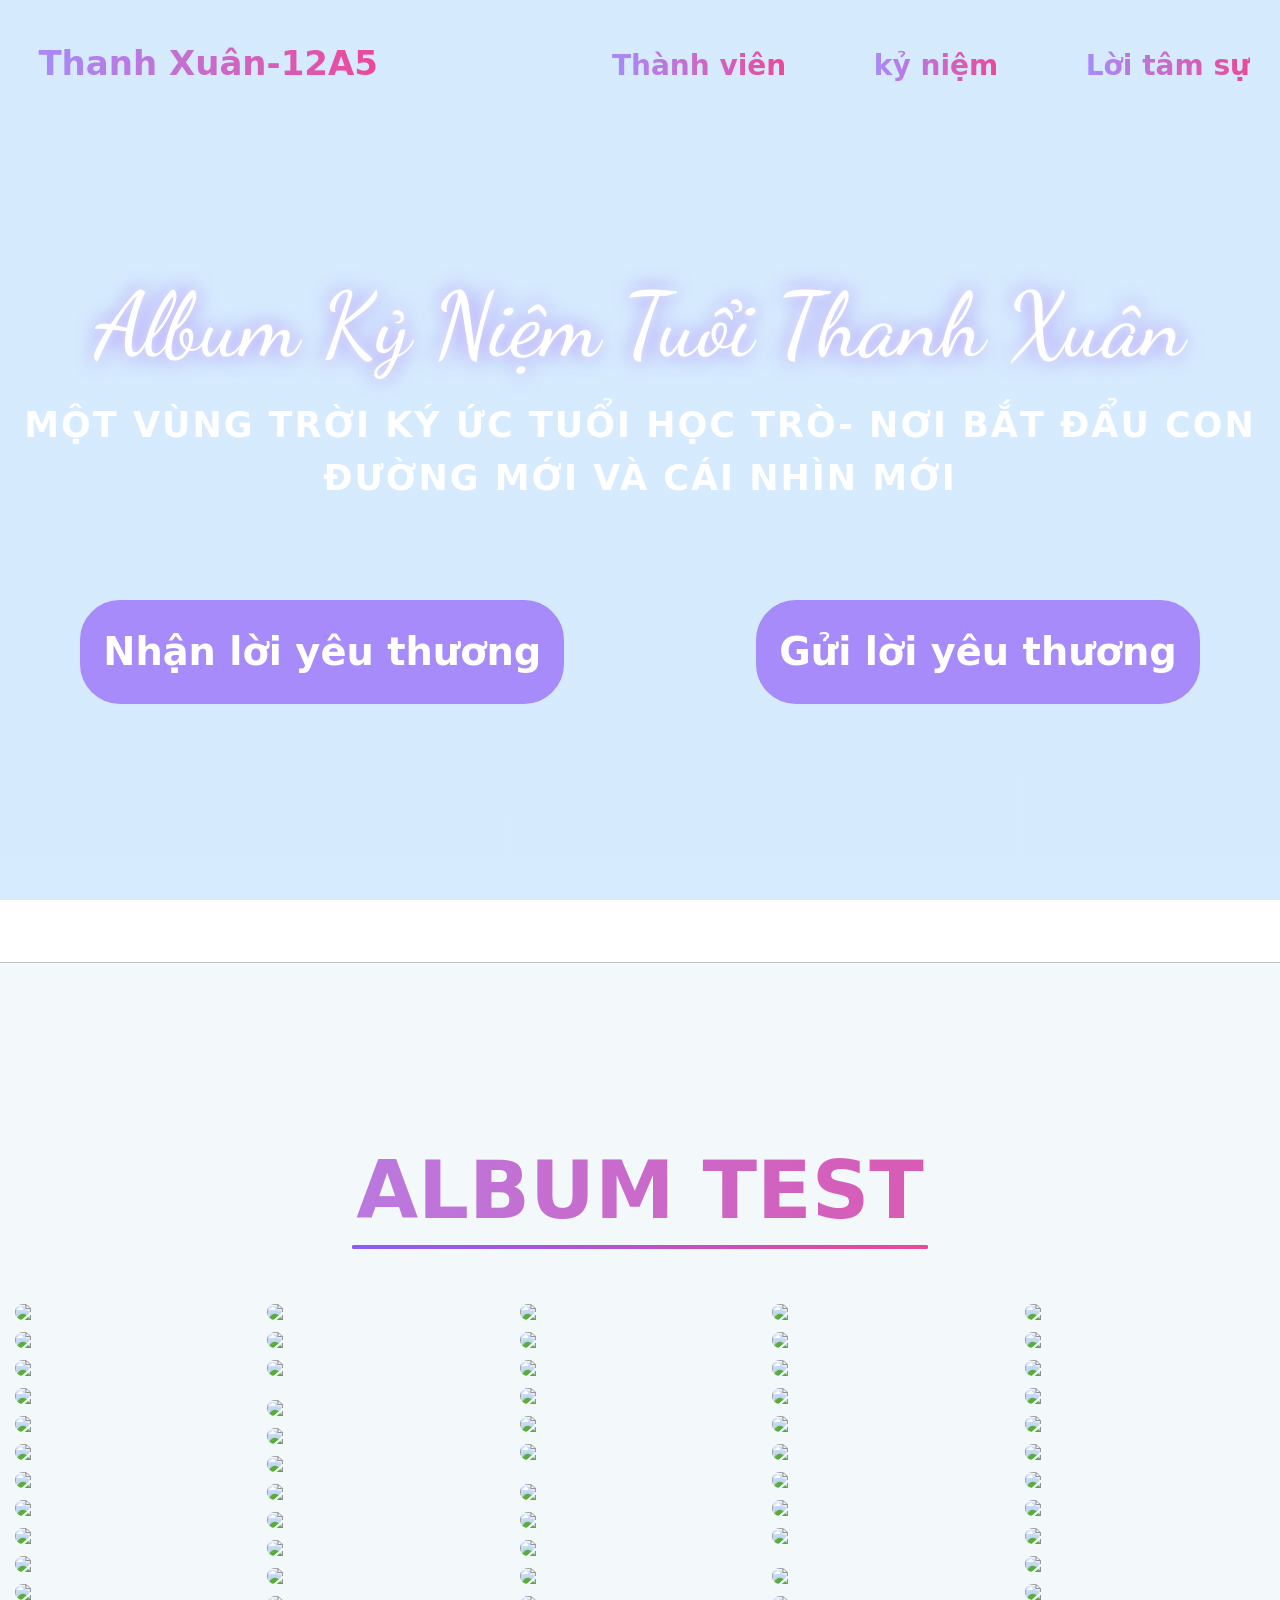
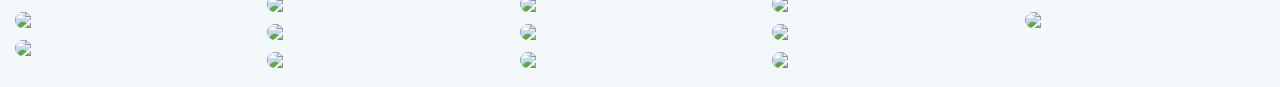
==== Testtyle.html @ 47350504 "Add files via upload" ====
<!doctype html>
<html lang="vi">
    <head>
        <meta charset="UTF-8" />
        <meta name="viewport" content="width=device-width, inital-scale=1.0" />
        <link
            href="https://cdn.jsdelivr.net/npm/bootstrap@5.3.3/dist/css/bootstrap.min.css"
            rel="stylesheet"
        />
        <script src="https://cdn.jsdelivr.net/npm/bootstrap@5.3.3/dist/js/bootstrap.bundle.min.js"></script>
        <script src="dt/suger-dev.js"></script>
        <script src="https://cdn.jsdelivr.net/npm/eruda"></script>
        <script>
            eruda.init();
        </script>
        <script src="script.js"></script>
        <link
            href="https://fonts.googleapis.com/css2?family=Dancing+Script:wght@700&family=Quicksand:wght@400;600;700&display=swap"
            rel="stylesheet"
        />
        <link
            rel="stylesheet"
            href="https://cdnjs.cloudflare.com/ajax/libs/highlight.js/11.9.0/styles/atom-one-dark.min.css"
        />
        <script src="https://cdnjs.cloudflare.com/ajax/libs/highlight.js/11.9.0/highlight.min.js"></script>
        <link rel="stylesheet" href="Style.css" />
        <script src="script.js"></script>
    </head>
    <style>
        body {
            background-image:
                linear-gradient(
                    rgba(148, 201, 251, 0.38),
                    rgba(148, 202, 251, 0.38)
                ),
                url("images/cunhantungmu.jpg");
            background-repeat: no-repeat;
            background-attachment: fixed;
            background-position: center;
            background-size: cover;
        }
        /* BỐ CỤC TỶ LỆ MÀN HÌNH VÀ HIỆU ỨNG*/

        .nen {
            background-color: #f3f9fb;
        }
        /* PHẦN NAVBAR */
        .navbar {
            border: 0px solid;
            margin-top: clamp(10px, 3vw, 30px);
            margin-right: clamp(5px, 3vw, 30px);
            margin-left: clamp(5px, 3vw, 50px);
            font-size: clamp(18px, 3vw, 34px);
        }
        .danhsach {
            margin-left: clamp(5px, 6vw, 160px);
            font-size: clamp(12px, 3vw, 24px);
        }

        .link {
            background: linear-gradient(to right, #a78bfa, #ec4899);
            -webkit-background-clip: text;
            -webkit-text-fill-color: transparent;
            text-decoration: none;
        }
        .danhsach {
            font-size: clamp(8px, 3vw, 28px);
            font-weight: 560;
        }

        /* CHỮ H1 */
        h1 {
            text-align: center;
            font-family: "Dancing Script", cursive;
            font-size: clamp(45px, 7vw, 150px);
            color: #fff;
            text-shadow:
                0 0 10px rgba(255, 255, 255, 0.5),
                0 0 20px rgba(139, 92, 246, 0.8);
            margin-bottom: 10px;
            z-index: 2;
            animation: fadeInUp 1.2s ease-out;
        }
        #duoichutieude {
            text-align: center;
            font-size: clamp(12px, 3vw, 35px);
            font-weight: 600;
            letter-spacing: 2px;
            color: white;
            text-transform: uppercase;
            margin-top: 10px;
        }
        .chutieude {
            z-index: 2;
            animation: fadeInUp 1.2s ease-out;
            position: relative;
            width: 100%;
            height: 100vh;
            display: flex;
            flex-direction: column;
            justify-content: center;
            align-items: center;
            text-align: center;
            z-index: 999;
        }
        .loiyeuthuong {
            display: inline-flex;
            gap: 15vw;
            margin-top: clamp(10px, 8vw, 80px);
            color: white;
        }
        .bamloiyeuthuong {
            border: solid #a78bfa;
            padding: clamp(2px, 2vw, 20px);
            border-radius: clamp(10px, 8vw, 40px);
            background-color: #a78bfa;
            display: flex;
            display: inline-block;
        }
        .linkloiyeuthuong {
            color: white;
            font-size: clamp(14px, 3vw, 40px);
        }

        @keyframes fadeInUp {
            from {
                opacity: 0;
                transform: translateY(30px);
            }
            to {
                opacity: 1;
                transform: translateY(0);
            }
        }

        /*  CHỮ THƯỚC PHIM KỶ NIỆM */
        hr {
            background-color: #f3f9fb;
        }
        .thuocphimkyniem {
            margin-top: clamp(80px, 20vw, 180px);
            text-align: center;
            font-size: clamp(30px, 7vw, 80px);
            margin-bottom: 50px;
            position: relative;
            font-weight: 700;
            background: linear-gradient(to right, #a78bfa, #ec4899);
            -webkit-background-clip: text;
            -webkit-text-fill-color: transparent;
        }
        .thuocphimkyniem::after {
            content: "";
            position: absolute;
            bottom: -10px;
            left: 50%;
            transform: translateX(-50%);
            width: clamp(250px, 45vw, 600px);
            height: 4px;
            background: linear-gradient(to right, #8b5cf6, #ec4899);
            border-radius: 5px;
        }

        /* PHẦN ALBUM */

        /* ==========================================================================
           1. CẤU HÌNH MẶC ĐỊNH CHO ĐIỆN THOẠI (Bề ngang khối ảnh tầm 300px)
           ========================================================================== */
        .masonry-gallery {
            margin-top: clamp(200px, 10vw, 500px);
            column-count: 3; /* Trên điện thoại hiển thị 3 cột nhỏ gọn */
            column-gap: 6px; /* Khoảng cách giữa các cột */
            max-width: 450px; /* Giới hạn bề ngang trên điện thoại */
            margin: 0 auto; /* Căn giữa album ra giữa màn hình */
            padding: 6px;
            
        }

        /* Định dạng ảnh dùng chung cho cả điện thoại và máy tính */
        .masonry-gallery img {
            display: block;
            width: 100%; /* Ảnh luôn vừa khít theo cột */
            height: auto; /* Chiều cao tự động để xếp gạch giống mẫu */
            margin-bottom: 6px; /* Khoảng cách dưới của mỗi ảnh */
            border-radius: 6px; /* Bo góc ảnh */
            break-inside: avoid; /* Ngăn ảnh bị cắt đôi khi chuyển cột */
            transition: transform 0.2s ease; /* Hiệu ứng mượt mà khi di chuột */
        }

        /* ==========================================================================
           2. CẤU HÌNH TỰ ĐỘNG THAY ĐỔI KHI LÊN MÀN HÌNH MÁY TÍNH (LAPTOP / PC)
           ========================================================================== */
        @media (min-width: 769px) {
            .masonry-gallery {
                column-count: 5; /* Lên máy tính tự động tăng lên thành 5 cột to đẹp */
                column-gap: 12px; /* Khoảng cách giữa các cột rộng rãi hơn */
                max-width: 1500px; /* Lên máy tính tự động nở rộng bề ngang ra 1000px */
                padding: 15px;
            }

            .masonry-gallery img {
                margin-bottom: 12px; /* Tăng khoảng cách dưới của ảnh trên máy tính */
                border-radius: 12px; /* Ảnh to hơn thì bo góc lớn hơn nhìn sẽ sang hơn */
            }

            /* Hiệu ứng phóng to nhẹ khi người dùng dùng chuột máy tính rê vào ảnh */
            .masonry-gallery img:hover {
                transform: scale(1.13);
                box-shadow: 0 4px 12px rgba(158, 50, 168, 0.9);
                cursor: pointer;
            }
        }
        /* ==========================================================================
           HIỆU ỨNG KHI NHẤN (CLICK/TOUCH) VÀO ẢNH
           ========================================================================== */

        /* Áp dụng cho cả điện thoại và máy tính */
        .masonry-gallery img:active {
            transform: scale(
                1.3
            ) !important; /* Thu nhỏ ảnh lại 5% tạo cảm giác nhấn nút */
            opacity: 0.8; /* Làm mờ ảnh đi một chút (còn 80% độ đậm) */
            transition: transform 0.1s ease; /* Tốc độ lún xuống cực nhanh để tạo độ nhạy */
            box-shadow: 0 4px 12px rgba(158, 50, 168, 0.9);
            cursor: pointer;
        }
    </style>
    <body>
        <div class="navbar">
            <a class="link" href="index.html"><b>Thanh Xuân-12A5</b></a>
            <div>
                <a class="link danhsach" href="">Thành viên</a>
                <a class="link danhsach" href="">kỷ niệm</a>
                <a class="link danhsach" href="">Lời tâm sự</a>
            </div>
        </div>

        <!-- CHỮ TIÊU ĐỀ ĐẦU TRANG  -->
        <div class="chutieude">
            <h1 class="chuthanhxuan">Album Kỷ Niệm Tuổi Thanh Xuân</h1>
            <p id="duoichutieude">
                Một vùng trời ký ức tuổi học trò- nơi bắt đẩu con đường mới và
                cái nhìn mới
            </p>
            <div class="loiyeuthuong">
                <a class="linkloiyeuthuong" href=""
                    ><p class="bamloiyeuthuong">
                        <b>Nhận lời yêu thương</b>
                    </p></a
                >
                <a class="linkloiyeuthuong" href=""
                    ><p class="bamloiyeuthuong"><b>Gửi lời yêu thương</b></p></a
                >
            </div>
        </div>
        <div class="nen">
            <!--CHỮ THƯỚC PHIM KỶ NIỆM  -->
            <div><hr /></div>
            <div class="thuocphimkyniem">
                <h2 class="thuocphimkyniem">ALBUM TEST</h2>
            </div>

            <!--PHẦN ALBTUM-->
            <div class="masonry-gallery">
                <div class="grid-item">
                    <img class="grid-item" src="images/calopnv.jpg" />
                </div>
                <div class="grid-item">
                    <img class="grid-item" src="images/cunhantungmu.jpg" />
                </div>
                <div class="grid-item">
                    <img class="grid-item" src="images/loahuongvaoco.jpg" />
                </div>
                <div class="grid-item">
                    <img class="grid-item" src="images/Luong1.jpg" />
                </div>
                <div class="grid-item">
                    <img class="grid-item" src="images/Toan1.jpg" />
                </div>
                <div class="grid-item">
                    <img class="grid-item" src="images/DucAnh1.jpg" />
                </div>
                <div class="grid-item">
                    <img class="grid-item" src="images/toi1.jpg" />
                </div>
                <div class="grid-item">
                    <img class="grid-item" src="images/toi2.jpg" />
                </div>
                <div class="grid-item">
                    <img class="grid-item" src="images/calopnv.jpg" />
                </div>
                <div class="grid-item">
                    <img class="grid-item" src="images/cunhantungmu.jpg" />
                </div>
                <div class="grid-item">
                    <img class="grid-item" src="images/loahuongvaoco.jpg" />
                </div>
                <div class="grid-item">
                    <img class="grid-item" src="images/Luong1.jpg" />
                </div>
                <div class="grid-item">
                    <img class="grid-item" src="images/Toan1.jpg" />
                </div>
                <div class="grid-item">
                    <img class="grid-item" src="images/DucAnh1.jpg" />
                </div>
                <div class="grid-item">
                    <img class="grid-item" src="images/toi1.jpg" />
                </div>
                <div class="grid-item">
                    <img class="grid-item" src="images/toi2.jpg" />
                </div>
                <div class="grid-item"><img src="phaohoadoc.jpg" alt="" /></div>
                <div class="grid-item">
                    <img class="grid-item" src="images/calopnv.jpg" />
                </div>
                <div class="grid-item">
                    <img class="grid-item" src="images/cunhantungmu.jpg" />
                </div>
                <div class="grid-item">
                    <img class="grid-item" src="images/loahuongvaoco.jpg" />
                </div>
                <div class="grid-item">
                    <img class="grid-item" src="images/Luong1.jpg" />
                </div>
                <div class="grid-item">
                    <img class="grid-item" src="images/Toan1.jpg" />
                </div>
                <div class="grid-item">
                    <img class="grid-item" src="images/DucAnh1.jpg" />
                </div>
                <div class="grid-item">
                    <img class="grid-item" src="images/toi1.jpg" />
                </div>
                <div class="grid-item">
                    <img class="grid-item" src="images/toi2.jpg" />
                </div>
                <div class="grid-item">
                    <img class="grid-item" src="images/calopnv.jpg" />
                </div>
                <div class="grid-item">
                    <img class="grid-item" src="images/cunhantungmu.jpg" />
                </div>
                <div class="grid-item">
                    <img class="grid-item" src="images/loahuongvaoco.jpg" />
                </div>
                <div class="grid-item">
                    <img class="grid-item" src="images/Luong1.jpg" />
                </div>
                <div class="grid-item">
                    <img class="grid-item" src="images/Toan1.jpg" />
                </div>
                <div class="grid-item">
                    <img class="grid-item" src="images/DucAnh1.jpg" />
                </div>
                <div class="grid-item">
                    <img class="grid-item" src="images/toi1.jpg" />
                </div>
                <div class="grid-item">
                    <img class="grid-item" src="images/toi2.jpg" />
                </div>
                <div class="grid-item"><img src="phaohoadoc.jpg" alt="" /></div>
                <div class="grid-item">
                    <img class="grid-item" src="images/calopnv.jpg" />
                </div>
                <div class="grid-item">
                    <img class="grid-item" src="images/cunhantungmu.jpg" />
                </div>
                <div class="grid-item">
                    <img class="grid-item" src="images/loahuongvaoco.jpg" />
                </div>
                <div class="grid-item">
                    <img class="grid-item" src="images/Luong1.jpg" />
                </div>
                <div class="grid-item">
                    <img class="grid-item" src="images/Toan1.jpg" />
                </div>
                <div class="grid-item">
                    <img class="grid-item" src="images/DucAnh1.jpg" />
                </div>
                <div class="grid-item">
                    <img class="grid-item" src="images/toi1.jpg" />
                </div>
                <div class="grid-item">
                    <img class="grid-item" src="images/toi2.jpg" />
                </div>
                <div class="grid-item">
                    <img class="grid-item" src="images/calopnv.jpg" />
                </div>
                <div class="grid-item">
                    <img class="grid-item" src="images/cunhantungmu.jpg" />
                </div>
                <div class="grid-item">
                    <img class="grid-item" src="images/loahuongvaoco.jpg" />
                </div>
                <div class="grid-item">
                    <img class="grid-item" src="images/Luong1.jpg" />
                </div>
                <div class="grid-item">
                    <img class="grid-item" src="images/Toan1.jpg" />
                </div>
                <div class="grid-item">
                    <img class="grid-item" src="images/DucAnh1.jpg" />
                </div>
                <div class="grid-item">
                    <img class="grid-item" src="images/toi1.jpg" />
                </div>
                <div class="grid-item">
                    <img class="grid-item" src="images/toi2.jpg" />
                </div>
                <div class="grid-item"><img src="phaohoadoc.jpg" alt="" /></div>
                <div class="grid-item">
                    <img class="grid-item" src="images/calopnv.jpg" />
                </div>
                <div class="grid-item">
                    <img class="grid-item" src="images/cunhantungmu.jpg" />
                </div>
                <div class="grid-item">
                    <img class="grid-item" src="images/loahuongvaoco.jpg" />
                </div>
                <div class="grid-item">
                    <img class="grid-item" src="images/Luong1.jpg" />
                </div>
                <div class="grid-item">
                    <img class="grid-item" src="images/Toan1.jpg" />
                </div>
                <div class="grid-item">
                    <img class="grid-item" src="images/DucAnh1.jpg" />
                </div>
                <div class="grid-item">
                    <img class="grid-item" src="images/toi1.jpg" />
                </div>
                <div class="grid-item">
                    <img class="grid-item" src="images/toi2.jpg" />
                </div>
                <div class="grid-item">
                    <img class="grid-item" src="images/calopnv.jpg" />
                </div>
                <div class="grid-item">
                    <img class="grid-item" src="images/cunhantungmu.jpg" />
                </div>
                <div class="grid-item">
                    <img class="grid-item" src="images/loahuongvaoco.jpg" />
                </div>
                <div class="grid-item">
                    <img class="grid-item" src="images/Luong1.jpg" />
                </div>
                <div class="grid-item">
                    <img class="grid-item" src="images/Toan1.jpg" />
                </div>
                <div class="grid-item">
                    <img class="grid-item" src="images/DucAnh1.jpg" />
                </div>
                <div class="grid-item">
                    <img class="grid-item" src="images/toi1.jpg" />
                </div>
                <div class="grid-item">
                    <img class="grid-item" src="images/toi2.jpg" />
                </div>
                <div class="grid-item"><img src="phaohoadoc.jpg" alt="" /></div>
            </div>
        </div>
    </body>
</html>
---- Style.css ----
body {
    background-image:
        linear-gradient(rgba(148, 201, 251, 0.38), rgba(148, 202, 251, 0.38)),
        url("images/cunhantungmu.jpg");
    background-repeat: no-repeat;
    background-attachment: fixed;
    background-position: center;
    background-size: cover;
}
.nen{ background-color: #F3F9FB; }
/* PHẦN NAVBAR */
.navbar { height: 0 !important;
    margin-top: clamp(10px, 3vw, 30px);
    margin-right: clamp(5px, 3vw, 30px);margin-left: clamp(5px, 3vw, 50px);
    font-size: clamp(18px, 3vw, 34px);
}
.danhsach { 
    margin-left: clamp(5px, 6vw, 160px);
    font-size: clamp(12px, 3vw, 24px);
   
}

.link { 
    background: linear-gradient(to right, #a78bfa, #ec4899);
    -webkit-background-clip: text;
    -webkit-text-fill-color: transparent;
    text-decoration: none;
}
.danhsach {
    font-size: clamp(8px, 3vw, 28px);
    font-weight: 560;
}

/* CHỮ H1 */
h1 {
    text-align: center;
    font-family: "Dancing Script", cursive;
    font-size: clamp(45px, 7vw, 150px);
    color: #fff;
    text-shadow:
        0 0 10px rgba(255, 255, 255, 0.5),
        0 0 20px rgba(139, 92, 246, 0.8);
    margin-bottom: 10px;
    z-index: 2;
    animation: fadeInUp 1.2s ease-out;
}
#duoichutieude {
    text-align: center;
    font-size: clamp(12px, 3vw, 35px);
    font-weight: 600;
    letter-spacing: 2px;
    color:white;
    text-transform: uppercase;
    margin-top: 10px;
}
.chutieude {
    z-index: 2;
    animation: fadeInUp 1.2s ease-out;
    position: relative;
    width: 100%;
    height: 100vh;
    display: flex;
    flex-direction: column;
    justify-content: center;
    align-items: center;
    text-align: center; z-index: 999;
}
.loiyeuthuong { display: inline-flex; gap: 15vw ; margin-top: clamp(10px,8vw,80px); color: white; }
.bamloiyeuthuong{ border:  solid #a78bfa;
padding: clamp(2px,2vw,20px); 
border-radius: clamp(10px,8vw,40px); 
background-color: #a78bfa; 
display: flex;
display: inline-block; 

}
.linkloiyeuthuong{ color: white; font-size: clamp(14px, 3vw, 40px);
}

@keyframes fadeInUp {
    from {
        opacity: 0;
        transform: translateY(30px);
    }
    to {
        opacity: 1;
        transform: translateY(0);
    }
}

/*  CHỮ THƯỚC PHIM KỶ NIỆM */
hr { background-color: #F3F9FB ;}
.thuocphimkyniem { margin-top:clamp(80px ,20vw,180px);
    text-align: center;
    font-size: clamp(40px, 7vw, 80px);
    margin-bottom: 50px;
    position: relative;
    font-weight: 700;
    background: linear-gradient(to right, #a78bfa, #ec4899);
    -webkit-background-clip: text;
    -webkit-text-fill-color: transparent;
}
.thuocphimkyniem::after {
    content: "";
    position: absolute;
    bottom: -10px;
    left: 50%;
    transform: translateX(-50%);
    width: clamp(250px, 45vw, 600px);
    height: 4px;
    background: linear-gradient(to right, #8b5cf6, #ec4899);
    border-radius: 5px;
}

/* PHẦN ALBUM */
.test { margin-bottom: 20px;
    width: clamp(350px, 50vw, 400px);

    border-radius: 10px;
    cursor: pointer;
    transition: all 1s ease;
}

.anhtesst {
    align-items: center;
    gap: clamp(10px, 5vw, 40px);
    justify-content: center;
    display: flex;
    flex-wrap: wrap;
}
.khoianhtest {
    margin-top: clamp(70px, 20vw, 170px);
}
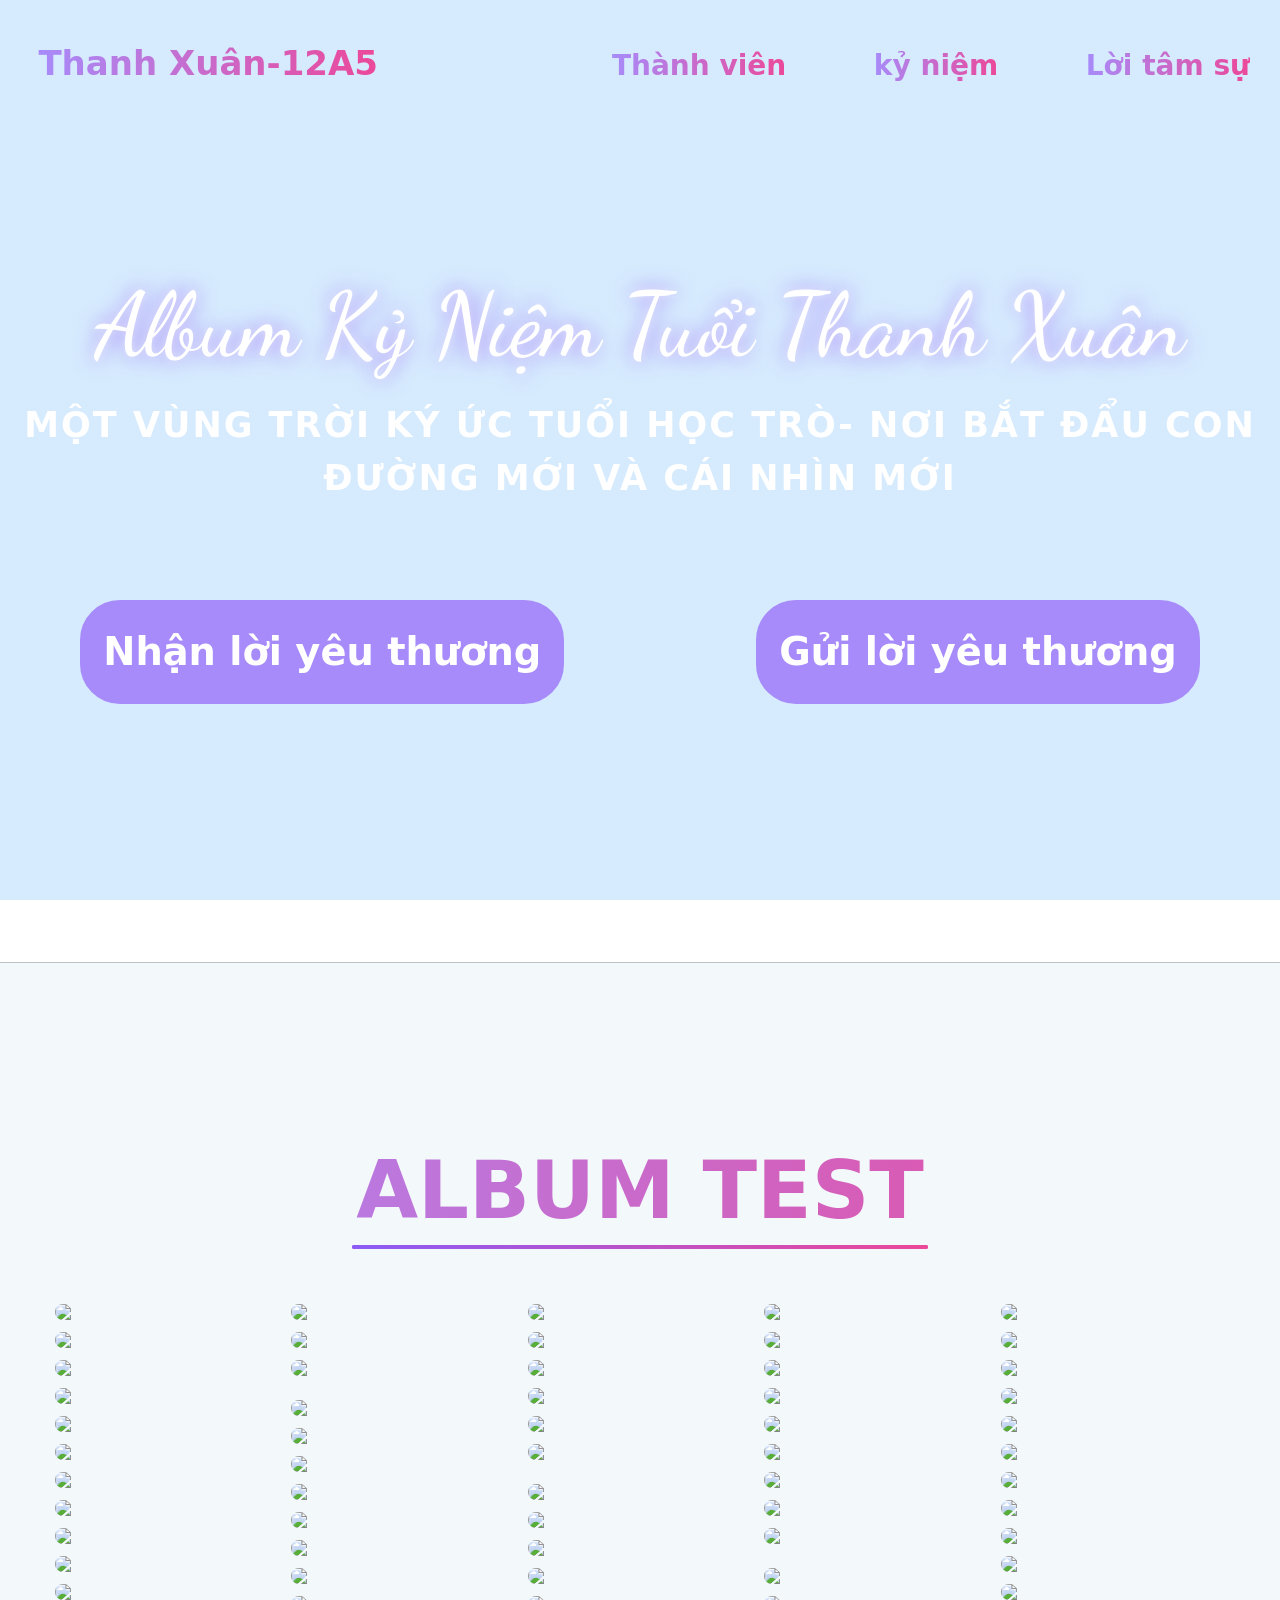
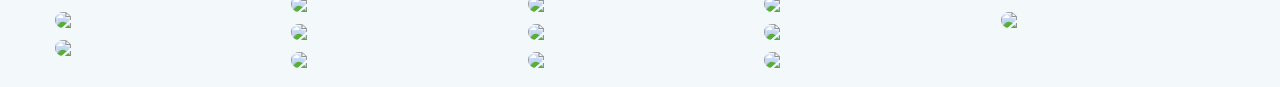
==== commit d316ba34: "Add files via upload" ====
--- a/Testtyle.html
+++ b/Testtyle.html
@@ -193,7 +193,7 @@
             .masonry-gallery {
                 column-count: 5; /* Lên máy tính tự động tăng lên thành 5 cột to đẹp */
                 column-gap: 12px; /* Khoảng cách giữa các cột rộng rãi hơn */
-                max-width: 1500px; /* Lên máy tính tự động nở rộng bề ngang ra 1000px */
+                max-width: 1200px; /* Lên máy tính tự động nở rộng bề ngang ra 1000px */
                 padding: 15px;
             }
 
